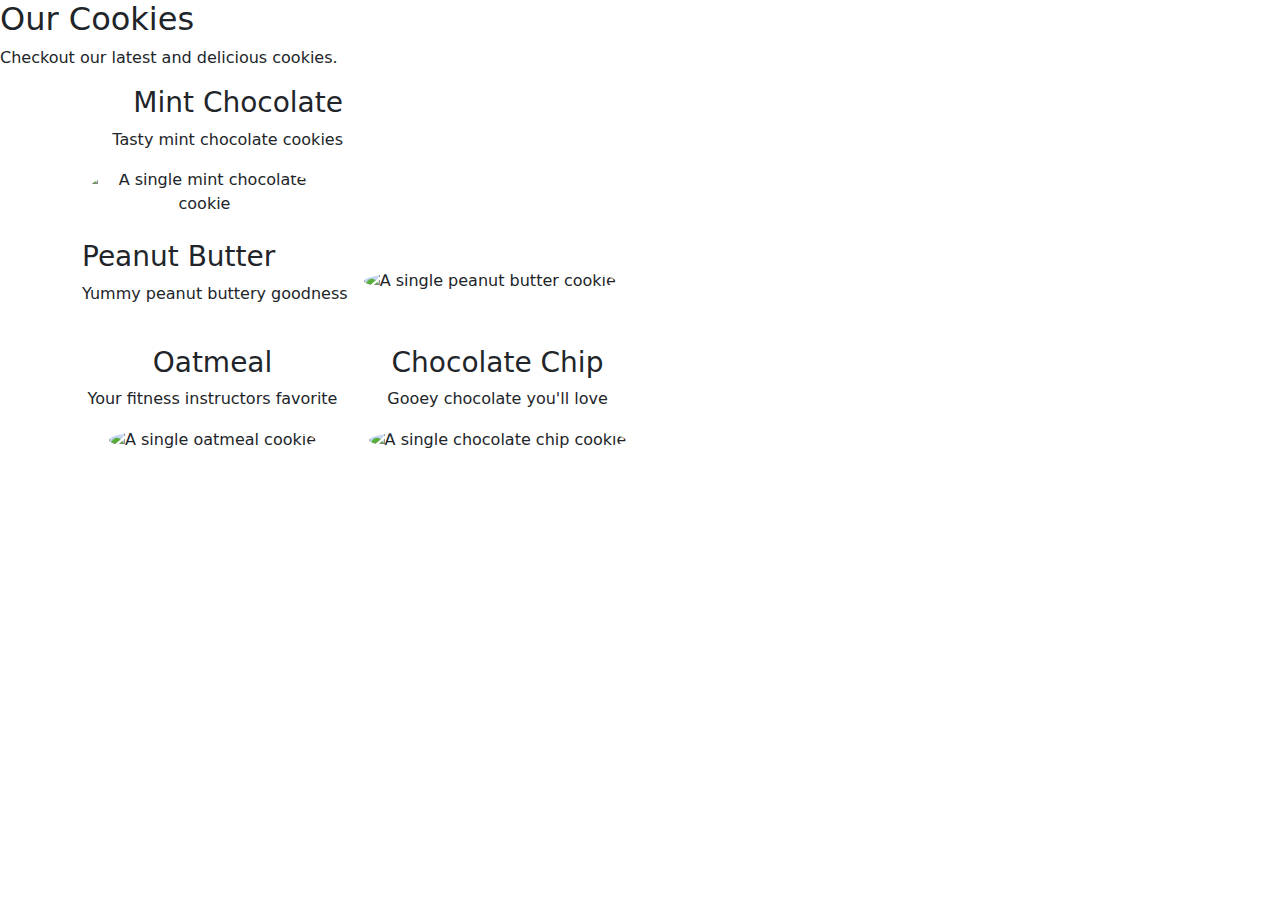
==== alternating.html @ 98f07d65 "3.1 in progress" ====
<!DOCTYPE html>
<html lang="en">
  <head>
    <meta charset="UTF-8" />
    <meta name="viewport" content="width=device-width, initial-scale=1.0" />
    <link rel = "stylesheet" href = "https://cdn.jsdelivr.net/npm/bootstrap@5.2.3/dist/css/bootstrap.min.css">
    <title>Cookie Store</title>
  </head>
  <body>
    <main>
      <h2>Our Cookies</h2>
      <p>Checkout our latest and delicious cookies.</p>
      <div class="container text-center">
        <div class="row">
          <div class="col-12 col-md-6 col-lg-3">
            <div class = "text-end">
              <h3>Mint Chocolate</h3>
              <p>Tasty mint chocolate cookies</p>
            </div>
            <div class="me-3">
              <img src="images/mint-cookie.png" class="img-fluid rounded-circle" alt="A single mint chocolate cookie" />
            </div>
          </div>

          <!-- Start reading from here to ....-->
            <div class="col-12 my-4 d-flex align-items-center">
              <div class="text-start me-3">
                <h3>Peanut Butter</h3>
                <p>Yummy peanut buttery goodness</p>
              </div>
              <img src="images/peanut-cookie.png" class="img-fluid rounded-circle" alt="A single peanut butter cookie" />
            </div>
          <!-- ....here-->

          <div class="col-12 col-md-6 col-lg-3">
            <h3>Oatmeal</h3>
            <p>Your fitness instructors favorite</p>
            <img src="images/oatmeal-cookie.png" class="img-fluid rounded-circle" alt="A single oatmeal cookie" />
          </div>

          <div class="col-12 col-md-6 col-lg-3">
            <h3>Chocolate Chip</h3>
            <p>Gooey chocolate you'll love</p>
            <img src="images/chip-cookie.png" class="img-fluid rounded-circle" alt="A single chocolate chip cookie" />
          </div>
        </div>
      </div>
    </main>
  </body>
</html>
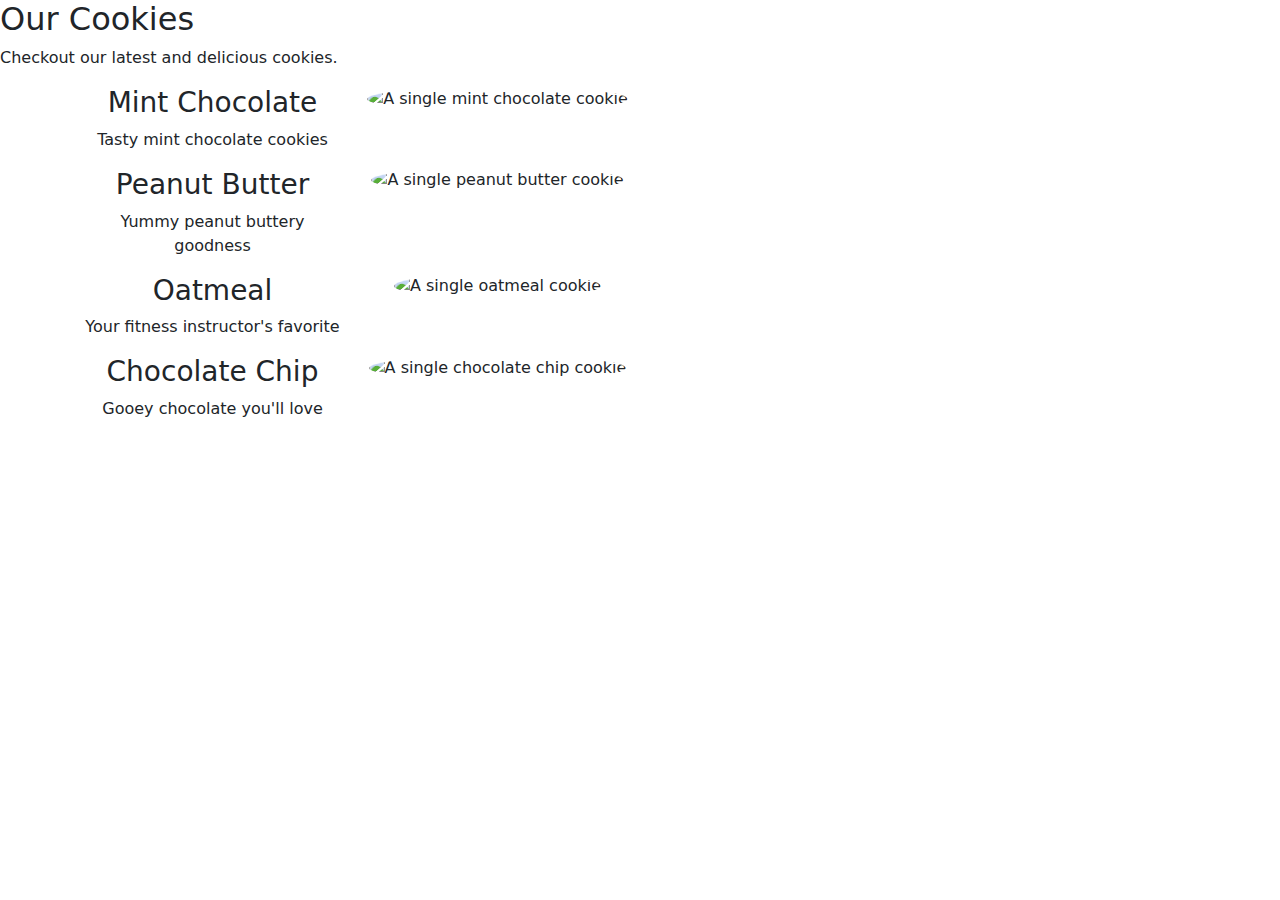
==== commit 129aa6b4: "Step 3 Finished. Week 1 Project complete" ====
--- a/alternating.html
+++ b/alternating.html
@@ -11,36 +11,46 @@
       <h2>Our Cookies</h2>
       <p>Checkout our latest and delicious cookies.</p>
       <div class="container text-center">
+        <!-- Mint Chocolate -->
         <div class="row">
-          <div class="col-12 col-md-6 col-lg-3">
-            <div class = "text-end">
-              <h3>Mint Chocolate</h3>
-              <p>Tasty mint chocolate cookies</p>
-            </div>
-            <div class="me-3">
-              <img src="images/mint-cookie.png" class="img-fluid rounded-circle" alt="A single mint chocolate cookie" />
-            </div>
+          <div class="col-12 col-md-6 col-lg-3 order-md-1">
+            <h3>Mint Chocolate</h3>
+            <p>Tasty mint chocolate cookies</p>
           </div>
-
-          <!-- Start reading from here to ....-->
-            <div class="col-12 my-4 d-flex align-items-center">
-              <div class="text-start me-3">
-                <h3>Peanut Butter</h3>
-                <p>Yummy peanut buttery goodness</p>
-              </div>
-              <img src="images/peanut-cookie.png" class="img-fluid rounded-circle" alt="A single peanut butter cookie" />
-            </div>
-          <!-- ....here-->
-
-          <div class="col-12 col-md-6 col-lg-3">
+          <div class="col-12 col-md-6 col-lg-3 order-md-2">
+            <img src="images/mint-cookie.png" class="img-fluid rounded-circle" alt="A single mint chocolate cookie" />
+          </div>
+        </div>
+      
+        <!-- Peanut Butter -->
+        <div class="row">
+          <div class="col-12 col-md-6 col-lg-3 order-md-2 order-lg-1">
+            <h3>Peanut Butter</h3>
+            <p>Yummy peanut buttery goodness</p>
+          </div>
+          <div class="col-12 col-md-6 col-lg-3 order-md-1 order-lg-2">
+            <img src="images/peanut-cookie.png" class="img-fluid rounded-circle" alt="A single peanut butter cookie" />
+          </div>
+        </div>
+      
+        <!-- Oatmeal -->
+        <div class="row">
+          <div class="col-12 col-md-6 col-lg-3 order-md-1">
             <h3>Oatmeal</h3>
-            <p>Your fitness instructors favorite</p>
+            <p>Your fitness instructor's favorite</p>
+          </div>
+          <div class="col-12 col-md-6 col-lg-3 order-md-2">
             <img src="images/oatmeal-cookie.png" class="img-fluid rounded-circle" alt="A single oatmeal cookie" />
           </div>
-
-          <div class="col-12 col-md-6 col-lg-3">
+        </div>
+      
+        <!-- Chocolate Chip -->
+        <div class="row">
+          <div class="col-12 col-md-6 col-lg-3 order-md-2 order-lg-1">
             <h3>Chocolate Chip</h3>
             <p>Gooey chocolate you'll love</p>
+          </div>
+          <div class="col-12 col-md-6 col-lg-3 order-md-1 order-lg-2">
             <img src="images/chip-cookie.png" class="img-fluid rounded-circle" alt="A single chocolate chip cookie" />
           </div>
         </div>
